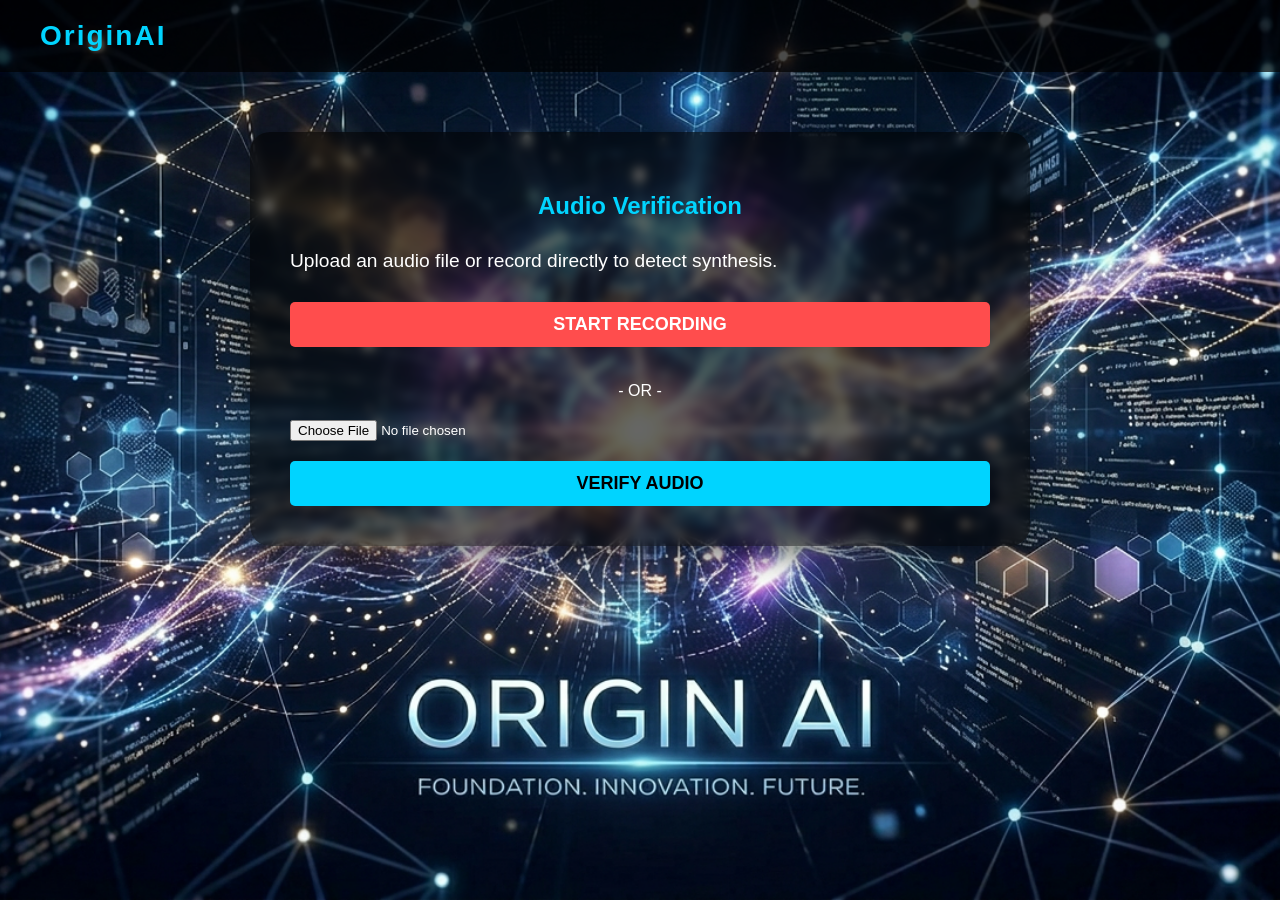
==== frontend/audio.html @ 53ab7ea4 "Add files via upload" ====
<!DOCTYPE html>
<html lang="en">
<head>
    <meta charset="UTF-8">
    <meta name="viewport" content="width=device-width, initial-scale=1.0">
    <title>Audio Detector - OriginAI</title>
    <link rel="stylesheet" href="style.css">
</head>
<body>
    <header>
        <a href="index.html" class="logo-text">OriginAI</a>
    </header>

    <div class="container">
        <div class="detector-form">
            <h2>Audio Verification</h2>
            <p>Upload an audio file or record directly to detect synthesis.</p>
            
            <button id="recordBtn" class="submit-btn record-btn">START RECORDING</button>
            <div id="recordingStatus" style="color: red; margin-bottom: 10px; display: none;">Recording...</div>
            <audio id="recordedAudio" controls style="display: none; width: 100%; margin-bottom: 20px;"></audio>

            <div style="text-align: center; margin: 20px 0;">- OR -</div>

            <input type="file" id="audioUpload" accept="audio/*">
            <button id="analyzeBtn" class="submit-btn" onclick="analyzeAudio()">VERIFY AUDIO</button>

            <div id="loading" class="loading">Analyzing frequency and metadata...</div>

            <div id="results">
                <h3>Forensics Report</h3>
                <div class="result-item">AI Generated: <span id="aiStatus" class="percentage">Unknown</span></div>
            </div>
        </div>
    </div>

    <script src="script.js"></script>
</body>
</html>
---- frontend/style.css ----
/* General Styling */
body {
    margin: 0;
    padding: 0;
    font-family: 'Segoe UI', Tahoma, Geneva, Verdana, sans-serif;
    color: #ffffff;
    background-image: url('assets/Images/BACKGROUND_IMAGE.png');
    background-size: cover;
    background-position: center;
    background-attachment: fixed;
    height: 100vh;
    overflow-x: hidden;
}

header {
    background: rgba(0, 0, 0, 0.7);
    padding: 20px 40px;
    display: flex;
    justify-content: space-between;
    align-items: center;
    position: sticky;
    top: 0;
    z-index: 1000;
}

.logo-text {
    font-size: 28px;
    font-weight: bold;
    color: #00d4ff;
    text-decoration: none;
    letter-spacing: 2px;
}

.container {
    padding: 40px;
    display: flex;
    flex-direction: column;
    align-items: center;
}

h1 {
    font-size: 3rem;
    margin-bottom: 10px;
    text-shadow: 2px 2px 10px rgba(0,0,0,0.5);
}

p {
    font-size: 1.2rem;
    margin-bottom: 30px;
}

/* Tagline Styling */
.tagline {
    color: #fdcc1b;
    font-weight: bold;
    font-size: 1.5rem;
    text-shadow: 0px 0px 10px rgba(0,0,0,0.8);
}

/* Home Grid Layout */
.home-grid {
    display: grid;
    grid-template-columns: repeat(auto-fit, minmax(250px, 1fr));
    gap: 30px;
    width: 100%;
    max-width: 1200px;
    margin-top: 50px;
}

.card {
    background: rgba(255, 255, 255, 0.1);
    backdrop-filter: blur(10px);
    border: 1px solid rgba(255, 255, 255, 0.2);
    border-radius: 15px;
    padding: 20px;
    text-align: center;
    cursor: pointer;
    transition: transform 0.3s ease, background 0.3s ease;
    text-decoration: none;
    color: white;
    display: flex;
    flex-direction: column;
}

.card:hover {
    transform: translateY(-10px);
    background: rgba(255, 255, 255, 0.2);
    border-color: #00d4ff;
}

.card img {
    width: 100%;
    height: 200px;
    object-fit: cover;
    border-radius: 10px;
    margin-bottom: 15px;
}

.card h3 {
    margin: 10px 0;
    font-size: 22px;
    color: #00d4ff;
}

/* Form Sections */
.detector-form {
    background: rgba(0, 0, 0, 0.6);
    padding: 40px;
    border-radius: 20px;
    width: 100%;
    max-width: 700px;
    box-shadow: 0 10px 30px rgba(0,0,0,0.5);
    backdrop-filter: blur(5px);
    margin-top: 20px;
}

.detector-form h2 {
    text-align: center;
    margin-bottom: 30px;
    color: #00d4ff;
}

textarea {
    width: 100%;
    height: 200px;
    background: rgba(255, 255, 255, 0.05);
    border: 1px solid rgba(255, 255, 255, 0.3);
    border-radius: 10px;
    padding: 15px;
    color: white;
    font-size: 16px;
    resize: none;
    margin-bottom: 20px;
    box-sizing: border-box;
}

input[type="file"] {
    margin-bottom: 20px;
    display: block;
    color: white;
}

.submit-btn {
    background: #00d4ff;
    color: #000;
    border: none;
    padding: 12px 30px;
    font-size: 18px;
    font-weight: bold;
    border-radius: 5px;
    cursor: pointer;
    width: 100%;
    transition: background 0.3s;
}

.submit-btn:hover {
    background: #00a0cc;
}

.record-btn {
    background: #ff4d4d;
    color: white;
    margin-bottom: 15px;
}

#results {
    margin-top: 30px;
    padding: 20px;
    background: rgba(0, 212, 255, 0.1);
    border-left: 5px solid #00d4ff;
    border-radius: 5px;
    display: none;
}

.result-item {
    margin: 10px 0;
    font-size: 20px;
}

.percentage {
    font-weight: bold;
    font-size: 24px;
}

.loading {
    text-align: center;
    margin: 20px 0;
    display: none;
    color: #00d4ff;
}
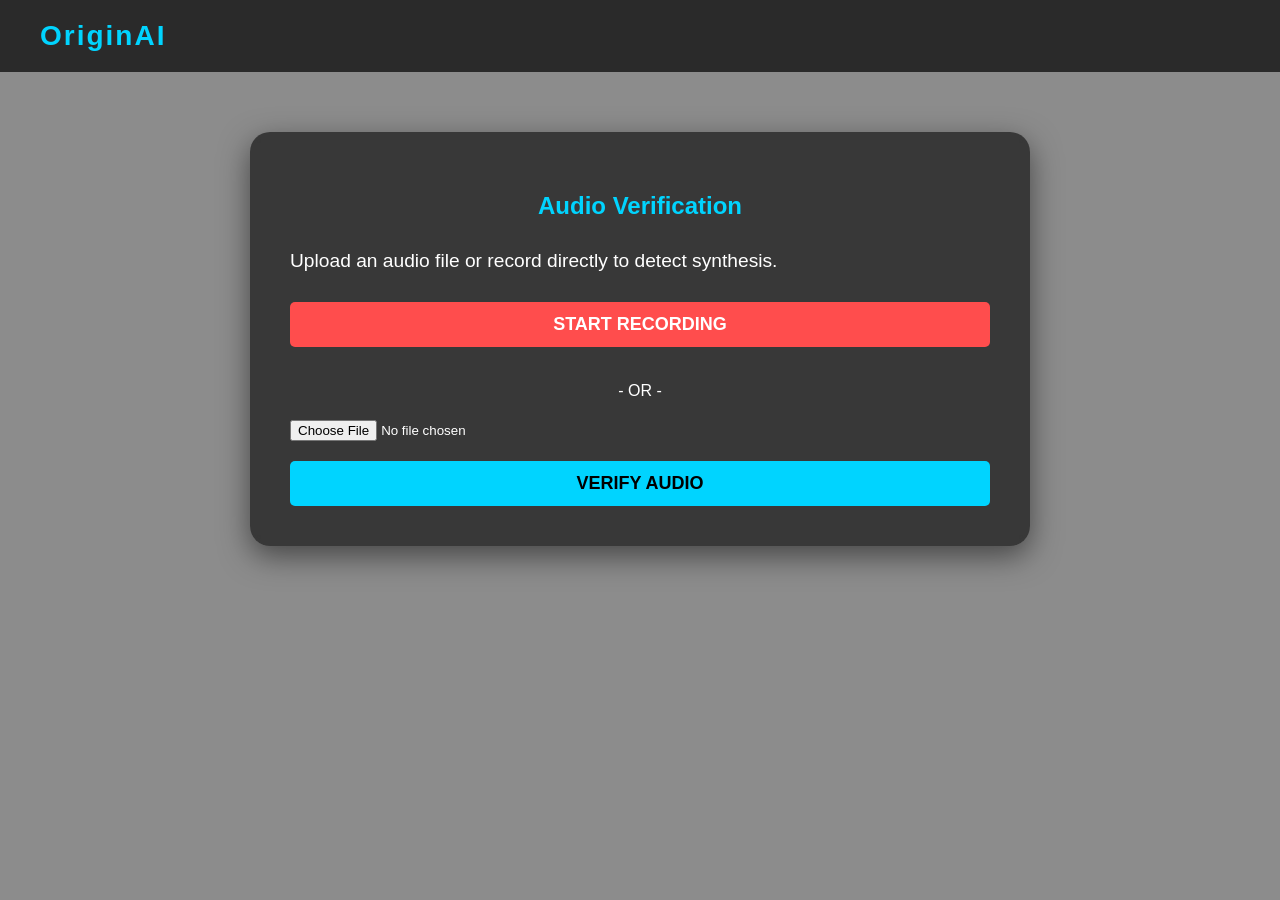
==== commit aec075e3: "Add files via upload" ====
--- a/frontend/audio.html
+++ b/frontend/audio.html
@@ -1,39 +1,53 @@
 <!DOCTYPE html>
 <html lang="en">
 <head>
-    <meta charset="UTF-8">
-    <meta name="viewport" content="width=device-width, initial-scale=1.0">
-    <title>Audio Detector - OriginAI</title>
-    <link rel="stylesheet" href="style.css">
+<meta charset="UTF-8">
+<meta name="viewport" content="width=device-width, initial-scale=1.0">
+<title>Audio Detector - OriginAI</title>
+<link rel="stylesheet" href="style.css">
 </head>
+
 <body>
-    <header>
-        <a href="index.html" class="logo-text">OriginAI</a>
-    </header>
 
-    <div class="container">
-        <div class="detector-form">
-            <h2>Audio Verification</h2>
-            <p>Upload an audio file or record directly to detect synthesis.</p>
-            
-            <button id="recordBtn" class="submit-btn record-btn">START RECORDING</button>
-            <div id="recordingStatus" style="color: red; margin-bottom: 10px; display: none;">Recording...</div>
-            <audio id="recordedAudio" controls style="display: none; width: 100%; margin-bottom: 20px;"></audio>
+<video autoplay muted loop id="background-video">
+<source src="assets/Images/BACKGROUND_VIDEO.mp4" type="video/mp4">
+</video>
 
-            <div style="text-align: center; margin: 20px 0;">- OR -</div>
+<header>
+<a href="index.html" class="logo-text">OriginAI</a>
+</header>
 
-            <input type="file" id="audioUpload" accept="audio/*">
-            <button id="analyzeBtn" class="submit-btn" onclick="analyzeAudio()">VERIFY AUDIO</button>
+<div class="container">
+<div class="detector-form">
 
-            <div id="loading" class="loading">Analyzing frequency and metadata...</div>
+<h2>Audio Verification</h2>
+<p>Upload an audio file or record directly to detect synthesis.</p>
 
-            <div id="results">
-                <h3>Forensics Report</h3>
-                <div class="result-item">AI Generated: <span id="aiStatus" class="percentage">Unknown</span></div>
-            </div>
-        </div>
-    </div>
+<button id="recordBtn" class="submit-btn record-btn">START RECORDING</button>
 
-    <script src="script.js"></script>
+<div id="recordingStatus" style="color:red;margin-bottom:10px;display:none;">
+Recording...
+</div>
+
+<audio id="recordedAudio" controls style="display:none;width:100%;margin-bottom:20px;"></audio>
+
+<div style="text-align:center;margin:20px 0;">- OR -</div>
+
+<input type="file" id="audioUpload" accept="audio/*">
+
+<button id="analyzeBtn" class="submit-btn" onclick="analyzeAudio()">VERIFY AUDIO</button>
+
+<div id="loading" class="loading">Analyzing frequency and metadata...</div>
+
+<div id="results">
+<h3>Forensics Report</h3>
+<div class="result-item">AI Generated: <span id="aiStatus" class="percentage">Unknown</span></div>
+</div>
+
+</div>
+</div>
+
+<script src="script.js"></script>
+
 </body>
-</html>
+</html>
--- a/frontend/style.css
+++ b/frontend/style.css
@@ -1,15 +1,37 @@
 /* General Styling */
+
 body {
     margin: 0;
     padding: 0;
     font-family: 'Segoe UI', Tahoma, Geneva, Verdana, sans-serif;
     color: #ffffff;
-    background-image: url('assets/Images/BACKGROUND_IMAGE.png');
-    background-size: cover;
-    background-position: center;
-    background-attachment: fixed;
     height: 100vh;
     overflow-x: hidden;
+}
+
+/* Background Video */
+
+#background-video {
+    position: fixed;
+    right: 0;
+    bottom: 0;
+    min-width: 100%;
+    min-height: 100%;
+    object-fit: cover;
+    z-index: -2;
+}
+
+/* Dark overlay for readability */
+
+body::after {
+    content: "";
+    position: fixed;
+    top: 0;
+    left: 0;
+    width: 100%;
+    height: 100%;
+    background: rgba(0,0,0,0.45);
+    z-index: -1;
 }
 
 header {
@@ -49,7 +71,6 @@
     margin-bottom: 30px;
 }
 
-/* Tagline Styling */
 .tagline {
     color: #fdcc1b;
     font-weight: bold;
@@ -57,7 +78,8 @@
     text-shadow: 0px 0px 10px rgba(0,0,0,0.8);
 }
 
-/* Home Grid Layout */
+/* Home Grid */
+
 .home-grid {
     display: grid;
     grid-template-columns: repeat(auto-fit, minmax(250px, 1fr));
@@ -68,9 +90,9 @@
 }
 
 .card {
-    background: rgba(255, 255, 255, 0.1);
+    background: rgba(255,255,255,0.1);
     backdrop-filter: blur(10px);
-    border: 1px solid rgba(255, 255, 255, 0.2);
+    border: 1px solid rgba(255,255,255,0.2);
     border-radius: 15px;
     padding: 20px;
     text-align: center;
@@ -84,7 +106,7 @@
 
 .card:hover {
     transform: translateY(-10px);
-    background: rgba(255, 255, 255, 0.2);
+    background: rgba(255,255,255,0.2);
     border-color: #00d4ff;
 }
 
@@ -102,9 +124,10 @@
     color: #00d4ff;
 }
 
-/* Form Sections */
+/* Detector Forms */
+
 .detector-form {
-    background: rgba(0, 0, 0, 0.6);
+    background: rgba(0,0,0,0.6);
     padding: 40px;
     border-radius: 20px;
     width: 100%;
@@ -123,8 +146,8 @@
 textarea {
     width: 100%;
     height: 200px;
-    background: rgba(255, 255, 255, 0.05);
-    border: 1px solid rgba(255, 255, 255, 0.3);
+    background: rgba(255,255,255,0.05);
+    border: 1px solid rgba(255,255,255,0.3);
     border-radius: 10px;
     padding: 15px;
     color: white;
@@ -166,7 +189,7 @@
 #results {
     margin-top: 30px;
     padding: 20px;
-    background: rgba(0, 212, 255, 0.1);
+    background: rgba(0,212,255,0.1);
     border-left: 5px solid #00d4ff;
     border-radius: 5px;
     display: none;
